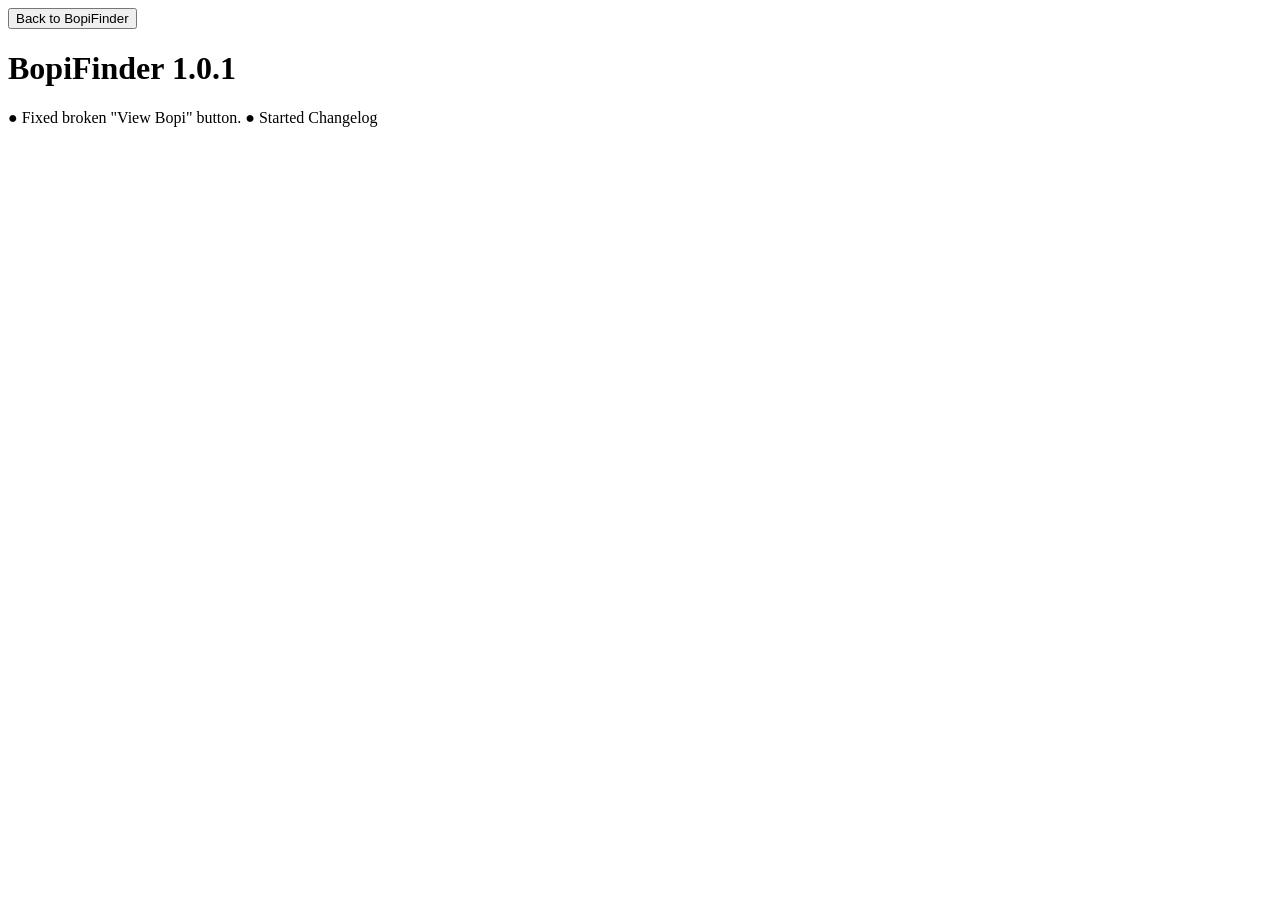
==== changelog/index.html @ 64a0823d "Create changelog" ====
<!DOCTYPE html>
<html>
  <head>
    <title>
      BopiFinder! Changelog
    </title>
    <style>
      #changelog-div {
        position: relative;
        left: 50%;
        transform: translateX(-50%);
      }
      </style>
    <link rel="icon" type="image/png"
      href="https://cdn.bopimo.com/static/images/favicon.png">
  </head>
  <body>
    <button onClick="window.location.href='/'">Back to BopiFinder</button>
      <div id="changelog-div">
      <h1>BopiFinder 1.0.1</h1>
      ● Fixed broken "View Bopi" button.
      ● Started Changelog
    </div>
  </body>
</html>
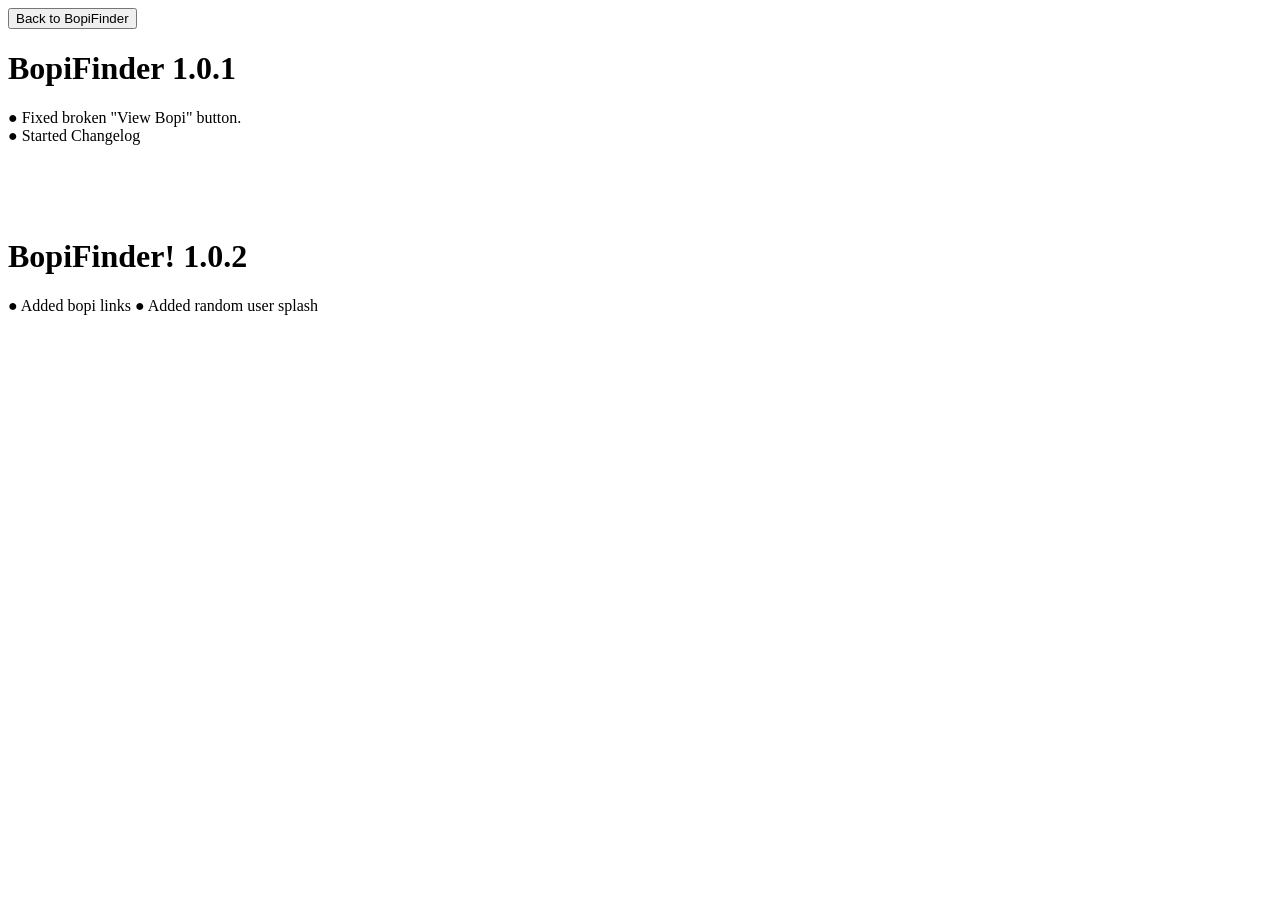
==== commit 97930663: "Update index.html" ====
--- a/changelog/index.html
+++ b/changelog/index.html
@@ -18,8 +18,12 @@
     <button onClick="window.location.href='/'">Back to BopiFinder</button>
       <div id="changelog-div">
       <h1>BopiFinder 1.0.1</h1>
-      ● Fixed broken "View Bopi" button.
+      ● Fixed broken "View Bopi" button.<br>
       ● Started Changelog
+        <br><br><br><br><br>
+        <h1>BopiFinder! 1.0.2</h1>
+        ● Added bopi links
+        ● Added random user splash
     </div>
   </body>
 </html>
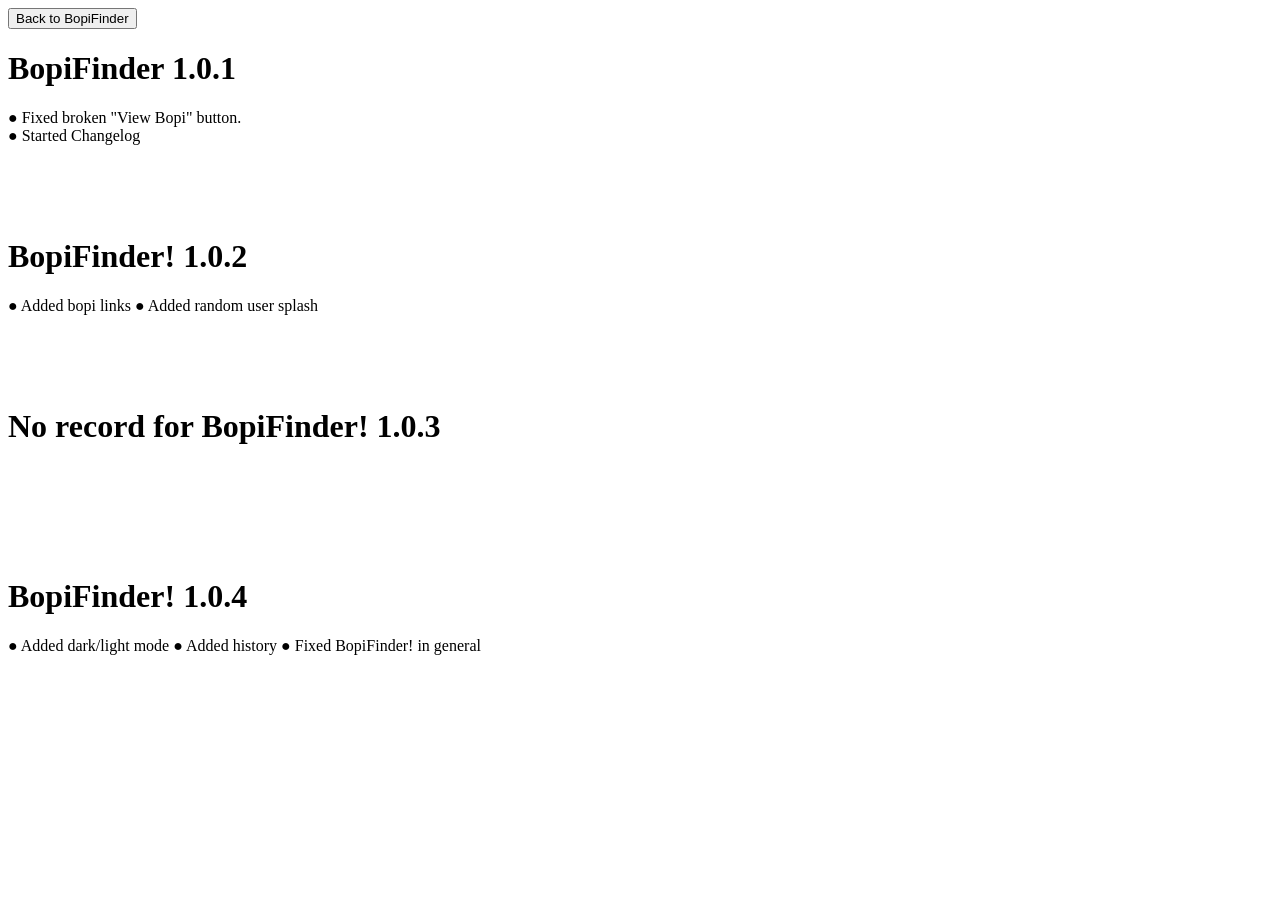
==== commit a358d02e: "Update index.html" ====
--- a/changelog/index.html
+++ b/changelog/index.html
@@ -24,6 +24,13 @@
         <h1>BopiFinder! 1.0.2</h1>
         ● Added bopi links
         ● Added random user splash
+        <br><br><br><br><br>
+        <h1>No record for BopiFinder! 1.0.3</h1>
+        <br><br><br><br><br>
+        <h1>BopiFinder! 1.0.4</h1>
+        ● Added dark/light mode
+        ● Added history
+        ● Fixed BopiFinder! in general
     </div>
   </body>
 </html>
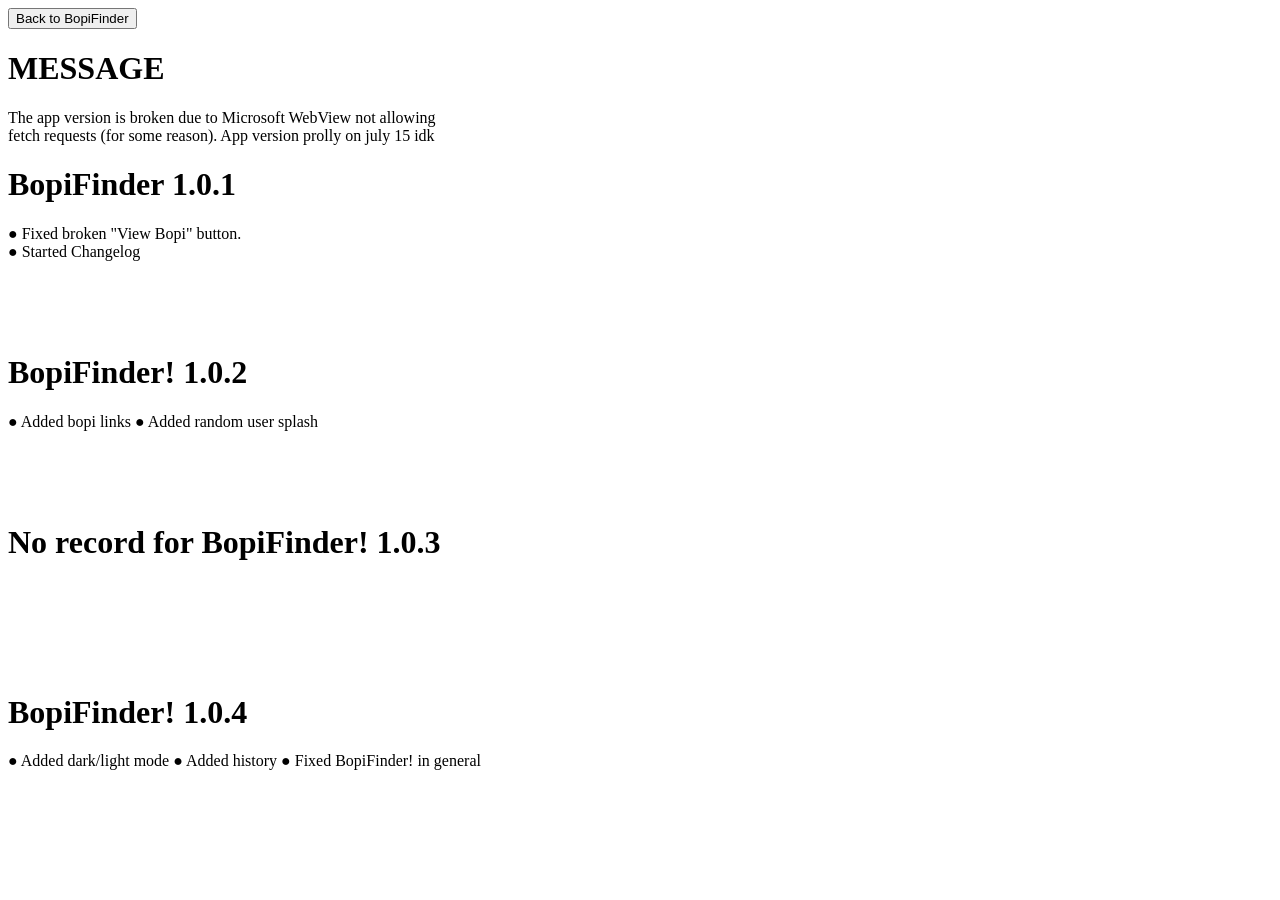
==== commit d358b9e3: "Update index.html" ====
--- a/changelog/index.html
+++ b/changelog/index.html
@@ -17,6 +17,8 @@
   <body>
     <button onClick="window.location.href='/'">Back to BopiFinder</button>
       <div id="changelog-div">
+      <h1>MESSAGE</h1>
+      The app version is broken due to Microsoft WebView not allowing<br>fetch requests (for some reason). App version prolly on july 15 idk
       <h1>BopiFinder 1.0.1</h1>
       ● Fixed broken "View Bopi" button.<br>
       ● Started Changelog
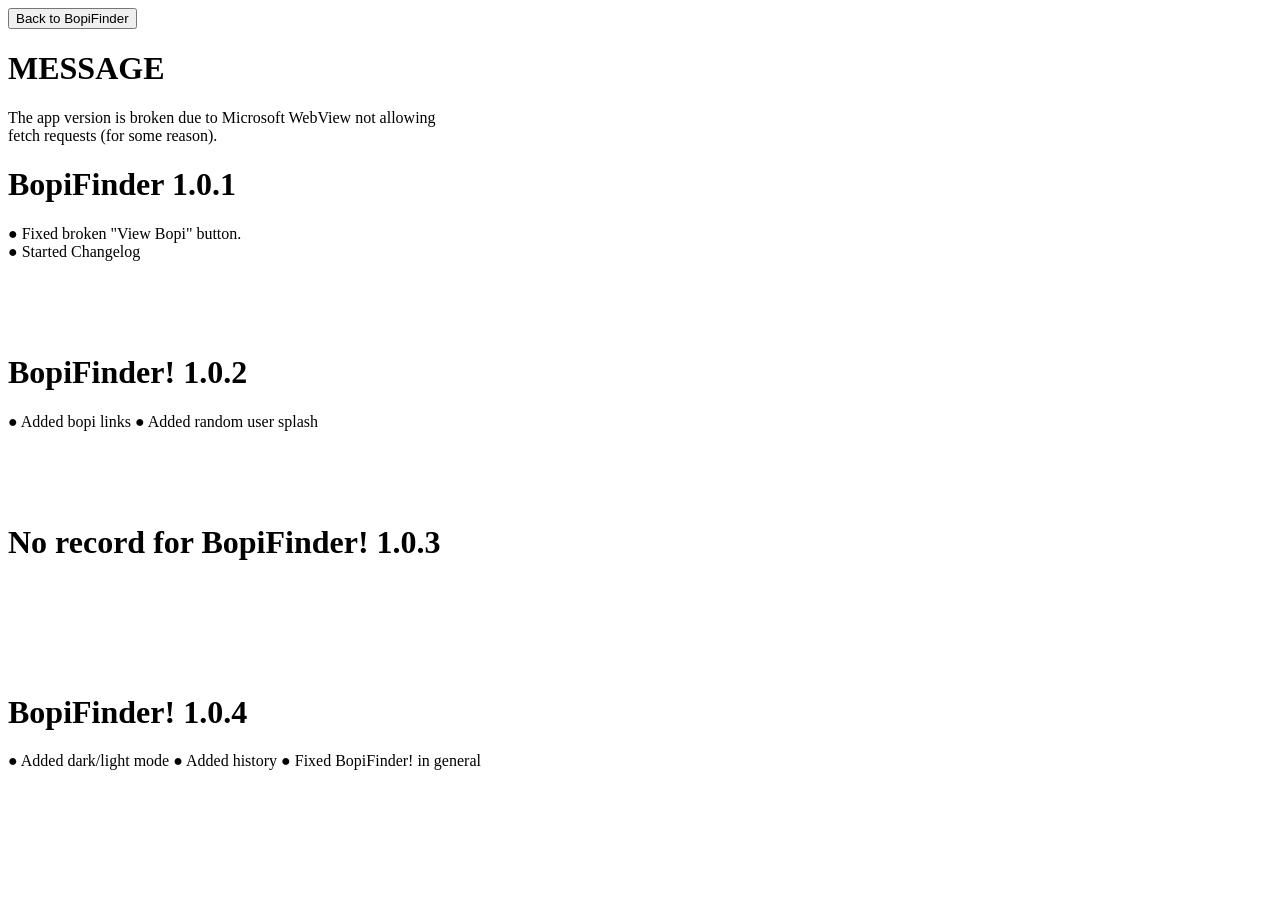
==== commit aeac4ac1: "Update index.html" ====
--- a/changelog/index.html
+++ b/changelog/index.html
@@ -18,7 +18,7 @@
     <button onClick="window.location.href='/'">Back to BopiFinder</button>
       <div id="changelog-div">
       <h1>MESSAGE</h1>
-      The app version is broken due to Microsoft WebView not allowing<br>fetch requests (for some reason). App version prolly on july 15 idk
+      The app version is broken due to Microsoft WebView not allowing<br>fetch requests (for some reason).
       <h1>BopiFinder 1.0.1</h1>
       ● Fixed broken "View Bopi" button.<br>
       ● Started Changelog
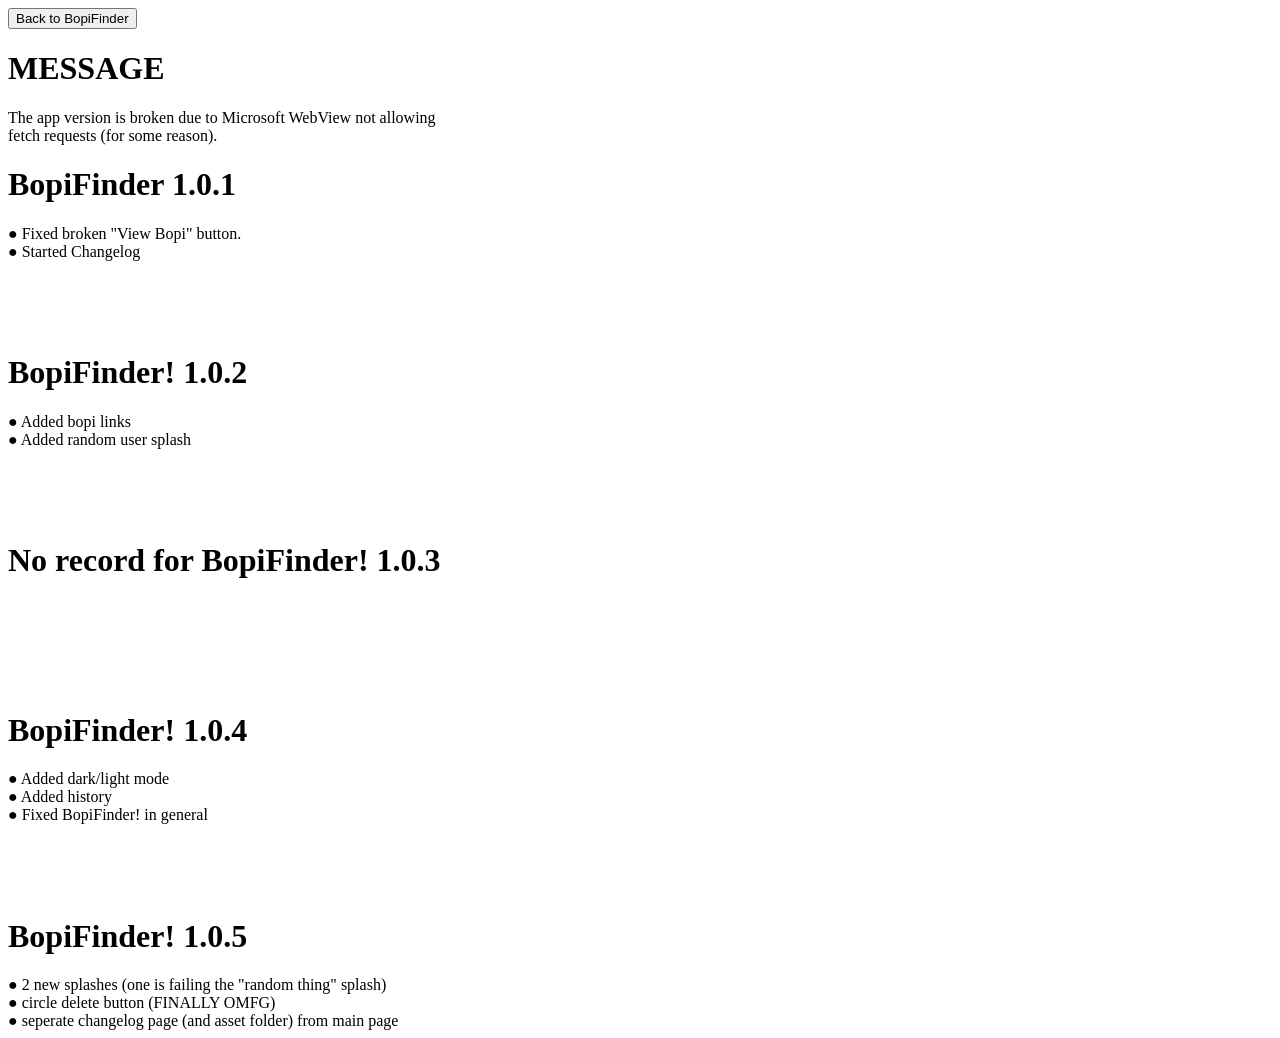
==== commit 14d1aee3: "Update index.html" ====
--- a/changelog/index.html
+++ b/changelog/index.html
@@ -24,15 +24,20 @@
       ● Started Changelog
         <br><br><br><br><br>
         <h1>BopiFinder! 1.0.2</h1>
-        ● Added bopi links
+        ● Added bopi links<br>
         ● Added random user splash
         <br><br><br><br><br>
         <h1>No record for BopiFinder! 1.0.3</h1>
         <br><br><br><br><br>
         <h1>BopiFinder! 1.0.4</h1>
-        ● Added dark/light mode
-        ● Added history
+        ● Added dark/light mode<br>
+        ● Added history<br>
         ● Fixed BopiFinder! in general
+        <br><br><br><br><br>
+        <h1>BopiFinder! 1.0.5</h1>
+        ● 2 new splashes (one is failing the "random thing" splash)<br>
+        ● circle delete button (FINALLY OMFG)<br>
+        ● seperate changelog page (and asset folder) from main page
     </div>
   </body>
 </html>
